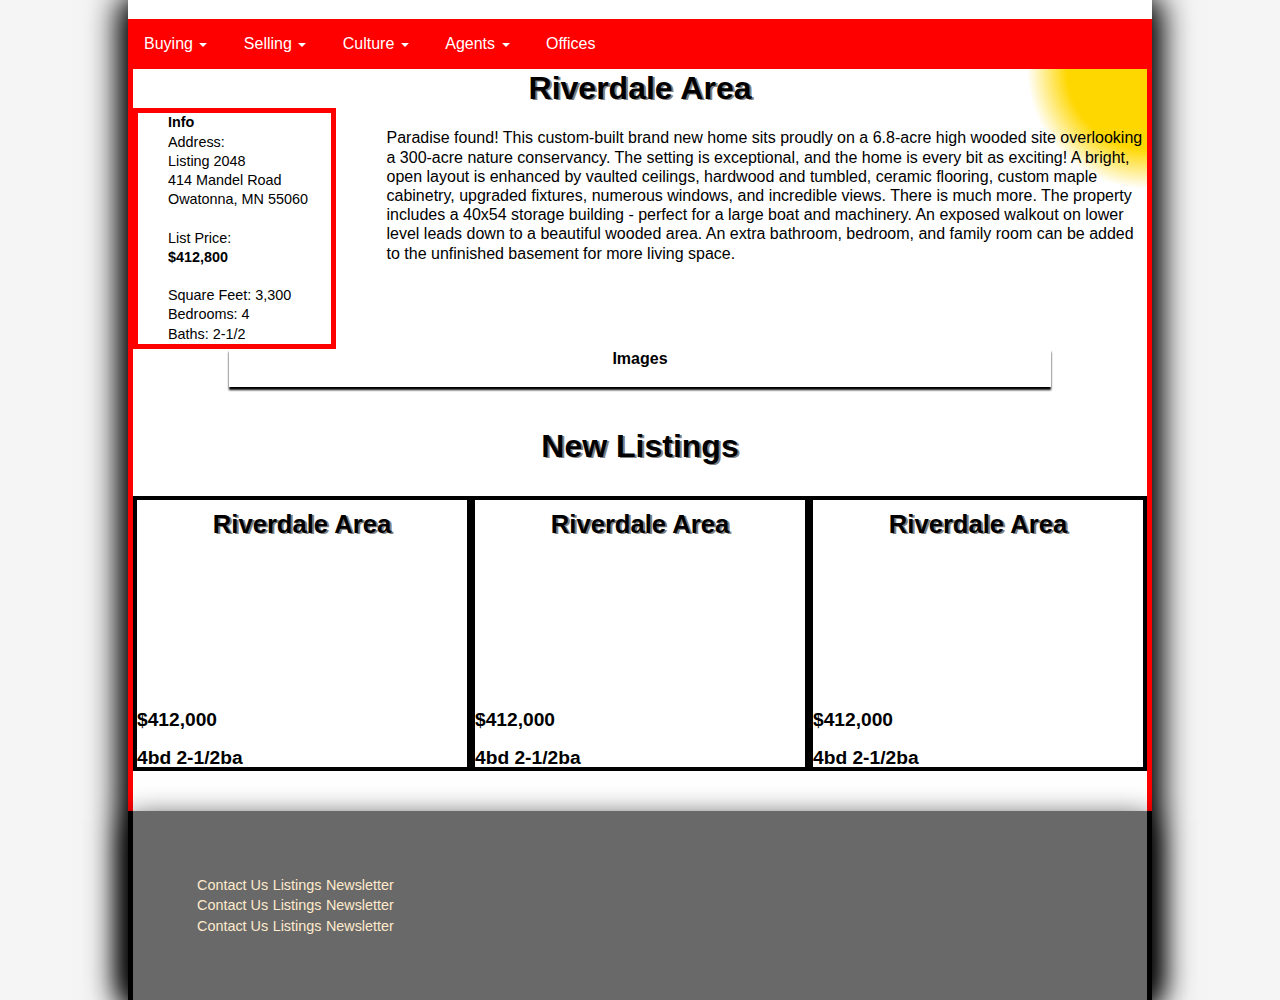
==== listing.html @ e587cfb3 "Images and Grids" ====
<!DOCTYPE html>
<html>

<head>
    <!--
    New Perspectives on HTML5 and CSS3, 7th Edition
    Tutorial 4
    Case Problem 4
    
    Browyer Realty Listing 2048
    Author: Chad Williams
    Date:   11.7.18

    Filename: br_listing2048.html
   -->
    <title>Browyer Realty</title>
    <link rel="stylesheet" href="br_reset.css">
    <link rel="stylesheet" href="br_styles.css">
    <link rel="stylesheet" href="linkhover.css">
</head>

<body>
    <header>
        <img src="br_logo.png" alt="">

        <!-- Begin Dropdown Nav -->
        <nav>
            <!-- Div encases dropdown button -->
            <div class="dropdown" class="sticky">
                <!-- Button with class of dropbtn displays Buying -->
                <button class="dropbtn"><a href="#">Buying <b class="caret"></b></a></button>
                <!-- Div encasing dropdown button links -->
                <div class="dropdown-content">
                    <a href="#">Residential</a>
                    <a href="#">Business</a>
                    <a href="#">Rentals</a>
                    <a href="#">Properties</a>
                </div>
                <!-- Div encasing dropdown button links ends -->
            </div>
            <!-- Div encases dropdown button ends -->
            <div class="dropdown" class="sticky">
                <button class="dropbtn"><a href="#">Selling <b class="caret"></b></a></button>
                <div class="dropdown-content">
                    <a href="#">Appraisals</a>
                    <a href="#">Online Quotes</a>
                </div>
            </div>


            <div class="dropdown" class="sticky">
                <button class="dropbtn"><a href="#">Culture <b class="caret"></b></a></button>
                <div class="dropdown-content">
                    <a href="#">About Us</a>
                    <a href="#">Offices</a>
                </div>
            </div>

            <div class="dropdown" class="sticky">
                <button class="dropbtn"><a href="#">Agents <b class="caret"></b></a></button>
                <div class="dropdown-content">
                    <a href="#">Contact Us</a>
                    <a href="#">Online Chat</a>
                </div>
            </div>

            <div class="dropdown" class="sticky">
                <button class="dropbtn"><a href="#">Offices</a></button>
            </div>

            </div>
            <!-- End Dropdown Nav -->


        </nav>
    </header>

    <div id="maincontent">
        <div id="listingpage">
            <h1>
                Riverdale Area
            </h1>
            <p id="listingdesc">
                Paradise found! This custom-built brand new home sits proudly on a 6.8-acre
                high wooded site overlooking a 300-acre nature conservancy. The setting is
                exceptional, and the home is every bit as exciting! A bright, open layout is
                enhanced by vaulted ceilings, hardwood and tumbled, ceramic flooring, custom
                maple cabinetry, upgraded fixtures, numerous windows, and incredible views.

                There is much more. The property includes a 40x54 storage building - perfect
                for a large boat and machinery. An exposed walkout on lower level leads down to
                a beautiful wooded area.

                An extra bathroom, bedroom, and family room can be added to the unfinished
                basement for more living space.
            </p>

            <aside class="info">
                <h2>Info</h2>
                Address:
                <br>
                Listing 2048
                <br>
                414 Mandel Road
                <br>
                Owatonna, MN 55060
                <br>
                <br>
                List Price:
                <h2>
                    $412,800
                </h2>
                <br>
                Square Feet: 3,300
                <br>
                Bedrooms: 4
                <br>
                Baths: 2-1/2
            </aside>
        </div>

        <div id="imagewrapper">
            <h2>
                Images
            </h2>
            <div class="images">
                <img class="zoom" src="br_photo1.png" alt="">
                <img class="zoom" src="br_photo2.png" alt="">
                <img class="zoom" src="br_photo3.png" alt="">
                <img class="zoom" src="br_photo4.png" alt="">
                <img class="zoom" src="br_photo5.png" alt="">
                <img class="zoom" src="br_photo6.png" alt="">
                <img class="zoom" src="br_photo7.png" alt="">
                <img class="zoom" src="br_photo8.png" alt="">
                <img class="zoom" src="br_photo9.png" alt="">
            </div>
        </div>

        <div id="newlistings">
            <h1>New Listings</h1>
            <div id="listings">
                <div class="listing">
                    <a class="listinglink" href="#">
                        <h1 class="listingh1">Riverdale Area</h1>
                    </a>
                    <div class="listinginfo">
                        <!-- Listing Price -->
                        <a class="listinglink" href="#">$412,000</a>
                        <br>
                        <!-- Bedroom/bathroom info -->
                        <a class="listinglink" href="#">
                            4bd 2-1/2ba
                        </a>
                    </div>
                </div>
                <div class="listing">
                    <!-- Listing Name -->
                    <a class="listinglink" href="#">
                        <h1 class="listingh1">Riverdale Area</h1>
                    </a>
                    <!-- Picture of listing -->
                    <!-- Seperate Div "listinginfo" containing listing price bedroom and baths -->
                    <div class="listinginfo">
                        <!-- Listing Price -->
                        <a class="listinglink" href="#">$412,000</a>
                        <br>
                        <!-- Bedroom/bathroom info -->
                        <a class="listinglink" href="#">
                            4bd 2-1/2ba
                        </a>

                    </div>

                </div>

                <div class="listing">
                    <!-- Listing Name -->
                    <a class="listinglink" href="#">
                        <h1 class="listingh1">Riverdale Area</h1>
                    </a>
                    <!-- Picture of listing -->
                    <!-- Seperate Div "listinginfo" containing listing price bedroom and baths -->
                    <div class="listinginfo">
                        <!-- Listing Price -->
                        <a class="listinglink" href="#">$412,000</a>
                        <br>
                        <!-- Bedroom/bathroom info -->
                        <a class="listinglink" href="#">
                            4bd 2-1/2ba
                        </a>

                    </div>

                </div>

            </div>

        </div>

    </div>

    <div id="footer">
        <footer>
            <div id="column1">
                <a href="#">Contact Us</a>
                <a href="#">Listings</a>
                <a href="#">Newsletter</a>
            </div>

            <div id="column2">
                <a href="#">Contact Us</a>
                <a href="#">Listings</a>
                <a href="#">Newsletter</a>
            </div>

            <div id="column3">
                <a href="#">Contact Us</a>
                <a href="#">Listings</a>
                <a href="#">Newsletter</a>
            </div>

        </footer>
    </div>

</body>

</html>
---- br_styles.css ----
@charset "utf-8";

/*
   New Perspectives on HTML5 and CSS3, 7th Edition
   Tutorial 4
   Case Problem 4
   
   Browyer Realty Layout Styles
  Author: Chad Williams
    Date:   11.7.18
	
   Filename: br_styles.css

*/

html {
  width: 100%;
  height: 100%;
  background-color: whitesmoke;
}

body {
  margin: 0 auto;
  width: 80%;
  background-color: white;
  box-shadow: -10px 0px 30px, 10px 0px 30px;
}

header {
  margin: 0 auto;
  background-image: url("br_paper.png");
}

.center {
  margin: auto;
  width: 50%;
  border: 3px solid green;
  padding: 10px;
}

/* Nav Styles */
nav {
  background-color: red;
}

/* Maincontent Styles */
#maincontent {
  border-left: solid red 5px;
  border-right: solid red 5px;
  background-image: radial-gradient(circle 400px at top right, gold 20%, white 30%);
}

h1 {
  text-shadow: 2px 1px gray;
  font-size: 2em;
  text-align: center;
  padding: 10px
}


/* Welcome Styles */

.floatleft {
  float: left;
}

.clearright {
  clear: right;
}

.clearboth {
  clear: both;
}

/* Offices Styles */

/* New Listings Styles */
#newlistings {
  padding-bottom: 40px;
  padding-top: 40px;
}

#listings {
  display: grid;
  grid-template-columns: 1fr 1fr 1fr;
  padding-top: 30px;
}

.listing {
  border: solid black 4px;
  background-image: url("br_photo2.png");
  background-size: cover;
  padding-bottom: 170px;
}

.listing img {
  display: block;
  margin: 0 auto;
}

.listingh1 {
  background-color: rgba(255, 255, 255, .8);
  position: relative;
  top: 5px;
  margin: 0;
  font-size: 1.6em;
}

.listinglink {
  text-decoration: none;
  color: black;
}

.listinglink:hover {
  text-decoration: underline;
}

.listinginfo {
  background-color: rgba(255, 255, 255, .8);
  position: relative;
  top: 170px;
}

.listinginfo a {
  font-size: 1.2em;
  font-weight: bold;
  display: block;
  padding: 0;
}

/* Footer Styles */
#footer {
  border-left: solid black 5px;
  border-right: solid black 5px;
  box-shadow: 0px 10px 30px;
  padding: 4em;
  background-color: rgb(105, 105, 105);
}

footer {
  grid-template-columns: 1fr 1fr 1fr;
}

footer div a {
  text-decoration: none;
  color: blanchedalmond;
  font-size: .9em;
}

footer div a:hover,
footer div a:active {
  text-decoration: underline;
  color: blanchedalmond;
}

/*  */

/* Listing HTML styles */

/* Aside Styles */
p#listingdesc {
  padding-top: 20px;
  width: 75%;
  float: right;
}

.info {
  font-size: .9em;
  float: left;
  width: 20%;
  padding-left: 30px;
  border: solid red 5px;
}

#imagewrapper {
  clear: both;
  margin: 0 auto;
  width: 81%;
  box-shadow: 0px 3px 2px;
}

#imagewrapper h2 {
  text-align: center;
}

.images {
  padding-left: 5px;
  padding-right: 5px;
}



/* Zoom image style */
.zoom {
  transition: transform .2s;
  /* Animation */
  margin: 0 auto;
}

.zoom:hover {
  transform: scale(1.2);
  /* (150% zoom - Note: if the zoom is too large, it will go outside of the viewport) */
}
---- linkhover.css ----
@charset "utf-8";
/* 
Author: Chad Williams
Date: 11.7.18
*/

/* Dropdown Button */

.caret {
    display: inline-block;
    width: 0;
    height: 0;
    margin-left: 2px;
    vertical-align: middle;
    border-top: 4px dashed;
    border-top: 4px solid\9;
    border-right: 4px solid transparent;
    border-left: 4px solid transparent;
}

.dropbtn {
    background-color: red;
    color: white;
    padding: 16px;
    font-size: 16px;
    border: none;
}

.dropbtn a {
    display: block;
    color: white;
}

/* The container <div> - needed to position the dropdown content */
.dropdown {
    position: relative;
    display: inline-block;
}

/* Dropdown Content (Hidden by Default) */
.dropdown-content {
    display: none;
    position: absolute;
    background-color: gold;
    min-width: 160px;
    box-shadow: 0px 8px 16px 0px rgba(0, 0, 0, 0.2);
    z-index: 1;
}

/* Links inside the dropdown */
.dropdown-content a {
    color: black;
    padding: 12px 16px;
    text-decoration: none;
    display: block;
}

/* Change color of dropdown links on hover */
.dropdown-content a:hover {
    background-color: goldenrod;
}

/* Show the dropdown menu on hover */
.dropdown:hover .dropdown-content {
    display: block;
}

/* Change the background color of the dropdown button when the dropdown content is shown */
.dropdown:hover .dropbtn {
    background-color: goldenrod;
}
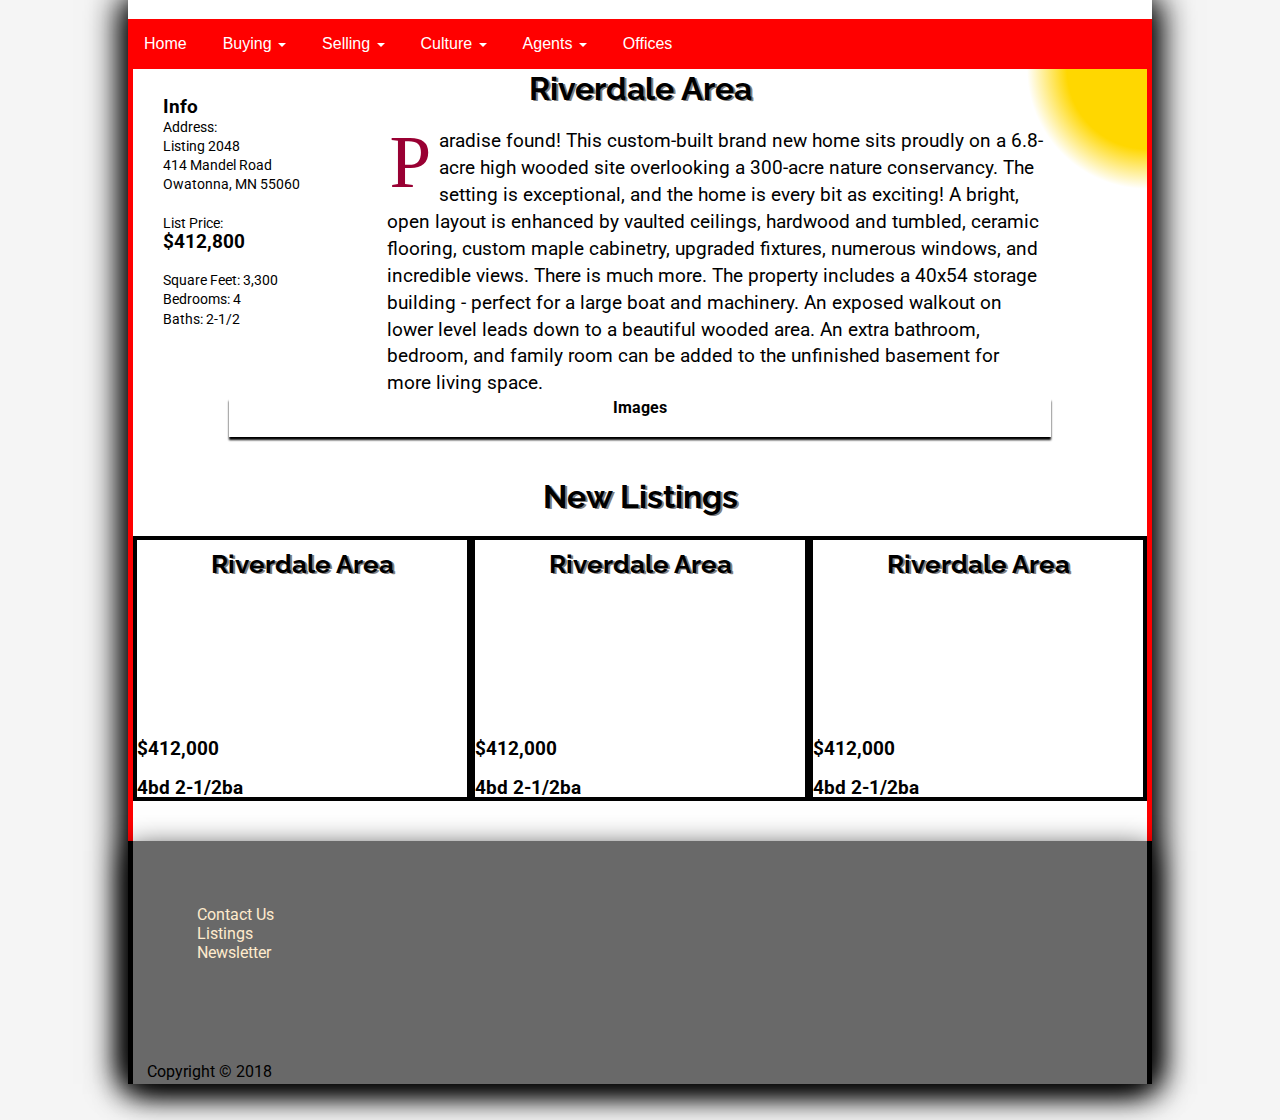
==== commit e89dc9ef: "Addition of Comments" ====
--- a/listing.html
+++ b/listing.html
@@ -25,6 +25,11 @@
 
         <!-- Begin Dropdown Nav -->
         <nav>
+            <div class="dropdown" class="sticky">
+                <button class="dropbtn"><a href="index.html">Home</a></button>
+            </div>
+
+
             <!-- Div encases dropdown button -->
             <div class="dropdown" class="sticky">
                 <!-- Button with class of dropbtn displays Buying -->
@@ -81,7 +86,8 @@
                 Riverdale Area
             </h1>
             <p id="listingdesc">
-                Paradise found! This custom-built brand new home sits proudly on a 6.8-acre
+                <span class="firstcharacter">P</span>aradise found! This custom-built brand new home sits proudly on a
+                6.8-acre
                 high wooded site overlooking a 300-acre nature conservancy. The setting is
                 exceptional, and the home is every bit as exciting! A bright, open layout is
                 enhanced by vaulted ceilings, hardwood and tumbled, ceramic flooring, custom
@@ -199,26 +205,16 @@
 
     </div>
 
-    <div id="footer">
+    <div class="footer">
         <footer>
-            <div id="column1">
+            <div class="column">
                 <a href="#">Contact Us</a>
                 <a href="#">Listings</a>
                 <a href="#">Newsletter</a>
             </div>
-
-            <div id="column2">
-                <a href="#">Contact Us</a>
-                <a href="#">Listings</a>
-                <a href="#">Newsletter</a>
-            </div>
-
-            <div id="column3">
-                <a href="#">Contact Us</a>
-                <a href="#">Listings</a>
-                <a href="#">Newsletter</a>
-            </div>
-
+            <div class="copyright">
+                Copyright &#169; 2018
+            </div>
         </footer>
     </div>
 
--- a/br_styles.css
+++ b/br_styles.css
@@ -8,40 +8,52 @@
    Browyer Realty Layout Styles
   Author: Chad Williams
     Date:   11.7.18
-	
+	Purpose: Main CSS file for project, coexists with linkhover.css
    Filename: br_styles.css
 
 */
 
+/* Google Fonts, Imported. */
+@import url('https://fonts.googleapis.com/css?family=Roboto');
+/* font-family: 'Roboto', sans-serif; */
+
+@import url('https://fonts.googleapis.com/css?family=Raleway');
+/* font-family: 'Raleway', sans-serif; */
+/* End Google Fonts */
+
+
+/* Structural Styles */
+/* Sets HTML Background Color and width/height of User screen */
 html {
   width: 100%;
   height: 100%;
   background-color: whitesmoke;
 }
 
+/* Centers Body element, sets width to 80% of full client screen, background color white, 
+   adds box shadow to left&right sides, and sets base font to roboto */
 body {
   margin: 0 auto;
   width: 80%;
   background-color: white;
   box-shadow: -10px 0px 30px, 10px 0px 30px;
-}
-
+  font-family: 'Roboto', sans-serif;
+}
+
+/* Centers header element, and sets background image to paper supplied by client for the logo. */
 header {
   margin: 0 auto;
   background-image: url("br_paper.png");
 }
 
-.center {
-  margin: auto;
-  width: 50%;
-  border: 3px solid green;
-  padding: 10px;
-}
-
+/* End Structural Styles */
 /* Nav Styles */
+/* Sets background color of nav to red */
 nav {
   background-color: red;
 }
+
+/* End Nav Styles, more in linkhover */
 
 /* Maincontent Styles */
 #maincontent {
@@ -50,42 +62,105 @@
   background-image: radial-gradient(circle 400px at top right, gold 20%, white 30%);
 }
 
+/* End Maincontent Styles */
+
+/* Welcome Styles */
+/* Alters h1 elements to display a text-shadow, font size, centers text, adds padding, and changes font to Raleway */
 h1 {
   text-shadow: 2px 1px gray;
   font-size: 2em;
   text-align: center;
-  padding: 10px
-}
-
-
-/* Welcome Styles */
-
-.floatleft {
-  float: left;
-}
-
-.clearright {
-  clear: right;
-}
-
-.clearboth {
-  clear: both;
-}
-
+  padding: 10px 10px 0px 10px;
+  font-family: 'Raleway', sans-serif;
+}
+
+/* Class image1 affects a empty div element sets height&width, sets the background image to the smiling team
+   and forces it to cover the element*/
+.image1 {
+  height: 400px;
+  width: 100%;
+  background-image: url("smilingteam3.jpg");
+  background-repeat: no-repeat;
+  background-size: cover;
+}
+
+/* Alters the welcoming paragraph, centering it, editing line height, padding to the bottom and top. */
+#welcome p {
+  padding-top: 30px;
+  font-size: 1.2em;
+  padding-bottom: 90px;
+  width: 85%;
+  margin: 0 auto;
+  line-height: 1.5em;
+}
+
+/* Affects hr elements shortening their width to 10% of users screens, centering it and adding some margin to the top */
+hr {
+  width: 10%;
+  margin: 0 auto;
+  margin-top: 10px;
+}
+
+/* End Welcome Styles */
 /* Offices Styles */
-
+/* Class of image2 affects a empty div element setting the height and width and
+ adding a background image forcing the image to cover the elements new specified height&width */
+.image2 {
+  height: 400px;
+  width: 100%;
+  background-image: url("offices.jpeg");
+  background-repeat: no-repeat;
+  background-size: cover;
+}
+
+/* Description lists with the ID offices will have larger font sizes and centers the element */
+#offices dl {
+  font-size: 1.2em;
+  margin: 0 auto;
+  width: 65%;
+}
+
+/* Description terms, more top padding, larger letters and emboldened */
+#offices dt {
+  padding-top: 10px;
+  font-weight: bold;
+  font-size: 1.3em;
+}
+
+/* Description descriptions now have more top padding */
+#offices dd {
+  padding-top: 10px;
+}
+
+/* Links in Description lists in descriptions will have no underlining and will be in goldenrod color*/
+#offices dl dd a {
+  text-decoration: none;
+  color: goldenrod;
+
+}
+
+/* Links in Description lists in descriptions will have underlining and will be in gold color when hovered*/
+#offices dl dd a:hover,
+#offices dl dd a:active {
+  color: gold;
+  text-decoration: underline;
+}
+
+/* End Offices Styles */
 /* New Listings Styles */
 #newlistings {
   padding-bottom: 40px;
   padding-top: 40px;
 }
 
+/* Sets up a grid for the listings at the bottom of the page */
 #listings {
   display: grid;
   grid-template-columns: 1fr 1fr 1fr;
   padding-top: 30px;
 }
 
+/* Adds a solid black border around the new listings grid and adds a background image to each one. */
 .listing {
   border: solid black 4px;
   background-image: url("br_photo2.png");
@@ -93,6 +168,7 @@
   padding-bottom: 170px;
 }
 
+/* Forces images in listings to display as block and centers them in the element. */
 .listing img {
   display: block;
   margin: 0 auto;
@@ -128,8 +204,9 @@
   padding: 0;
 }
 
+/* End New Listings Styles */
 /* Footer Styles */
-#footer {
+.footer {
   border-left: solid black 5px;
   border-right: solid black 5px;
   box-shadow: 0px 10px 30px;
@@ -137,14 +214,22 @@
   background-color: rgb(105, 105, 105);
 }
 
-footer {
-  grid-template-columns: 1fr 1fr 1fr;
+footer div {
+  display: grid;
+  grid-template-rows: 1fr 1fr 1fr;
+}
+
+.copyright {
+  position: relative;
+  top: 100px;
+  right: 50px;
+  color: black;
 }
 
 footer div a {
   text-decoration: none;
   color: blanchedalmond;
-  font-size: .9em;
+  font-size: 1em;
 }
 
 footer div a:hover,
@@ -153,23 +238,44 @@
   color: blanchedalmond;
 }
 
-/*  */
-
-/* Listing HTML styles */
-
+/* End Footer Styles */
+
+/* listing.html Styles */
 /* Aside Styles */
 p#listingdesc {
-  padding-top: 20px;
+  padding-top: 30px;
   width: 75%;
   float: right;
+  padding-right: 100px;
+  height: 300px;
+  font-size: 1.2em;
+  line-height: 1.4em;
+}
+
+.firstcharacter {
+  color: #903;
+  float: left;
+  font-family: Georgia;
+  font-size: 75px;
+  line-height: 60px;
+  padding-top: 4px;
+  padding-right: 8px;
+  padding-left: 3px;
+}
+
+aside {
+  padding-left: 20px;
 }
 
 .info {
   font-size: .9em;
-  float: left;
+  padding-left: 30px;
   width: 20%;
-  padding-left: 30px;
-  border: solid red 5px;
+  height: 300px;
+}
+
+.info h2 {
+  font-size: 1.3em;
 }
 
 #imagewrapper {
@@ -188,16 +294,16 @@
   padding-right: 5px;
 }
 
+/* End Aside Styles */
 
 
 /* Zoom image style */
 .zoom {
   transition: transform .2s;
-  /* Animation */
   margin: 0 auto;
 }
 
 .zoom:hover {
-  transform: scale(1.2);
-  /* (150% zoom - Note: if the zoom is too large, it will go outside of the viewport) */
+  transform: scale(1.4);
+  /* (140% zoom on hover) */
 }--- a/linkhover.css
+++ b/linkhover.css
@@ -2,10 +2,11 @@
 /* 
 Author: Chad Williams
 Date: 11.7.18
+Purpose: To simplify the editing of the dropdown menu's CSS and to seperate it from the main CSS for organizational purposes.
 */
 
 /* Dropdown Button */
-
+/* Caret adds a symbol resembling a dropdown arrow */
 .caret {
     display: inline-block;
     width: 0;
@@ -31,7 +32,7 @@
     color: white;
 }
 
-/* The container <div> - needed to position the dropdown content */
+/* The container positioning the dropdown content */
 .dropdown {
     position: relative;
     display: inline-block;
